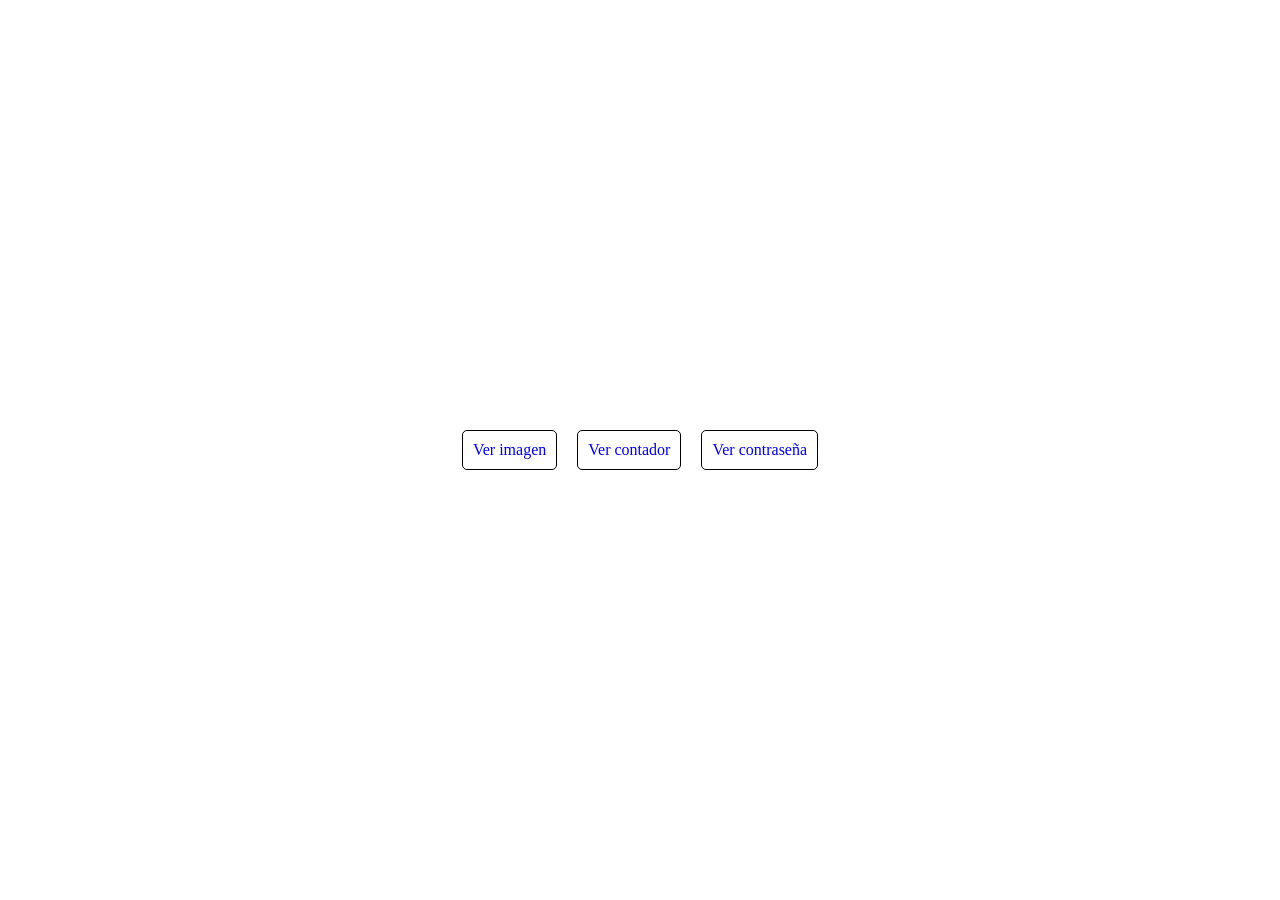
==== index.html @ 01993b5a "proyecto subido a github" ====
<!DOCTYPE html>
<html lang="en">
<head>
    <meta charset="UTF-8">
    <meta name="viewport" content="width=device-width, initial-scale=1.0">
    <link rel="stylesheet" href="./assets/css/styles.css">
    <title>Document</title>
</head>
<body>

<main>
    <nav class="btn-section">  
        <a href="./assets/pages/bordes-js.html" class="borde">Ver imagen</a>
        <a href="./assets/pages/contador-stickers.html" class="contador">Ver contador</a>
        <a href="./assets/pages/contraseña.html" class="password">Ver contraseña</a>
    </nav> 
</main>

    <script src="./assets/javascript.js"></script>
</body>
    
</html>
---- assets/css/styles.css ----
* {
  margin: 0;
  padding: 0;
  box-sizing: border-box;
}

.borde,
.contador,
.password {
  border: 1px solid black;
  border-radius: 5px;
  padding: 10px;
  text-decoration: none;
}

.btn-section {
  display: flex;
  flex-direction: row;
  justify-content: center;
  align-items: center;
  min-height: 100vh;
  gap: 20px;
}

/*Borde*/

body {
  display: flex;
  flex-direction: column;
  justify-content: space-around;
  align-items: center;
}
body img {
  width: 500px;
  height: 600px;
}

a .inicio-btns {
  justify-content: center;
}

/*STICKERS*/

.content-img {
  display: flex;
  justify-content: space-between;
  gap: 50px;
}
.pinguinos {
  height: 200px;
  width: 150px;
}

/*PASSWORD*/

.content-password{
    display: flex;
    justify-content: space-around;
    gap: 50px;
}
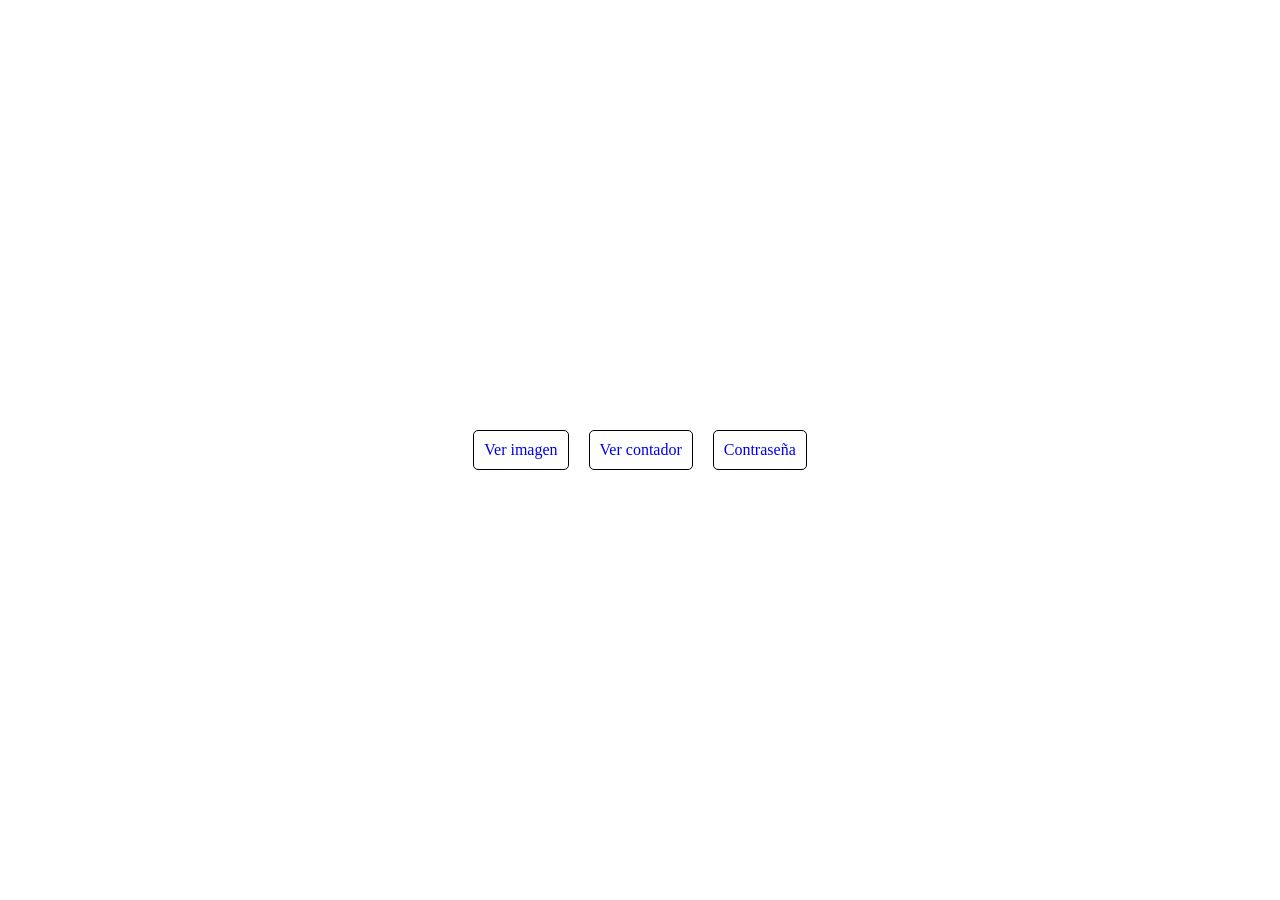
==== commit 64571b9f: "otra prueba" ====
--- a/index.html
+++ b/index.html
@@ -12,7 +12,7 @@
     <nav class="btn-section">  
         <a href="./assets/pages/bordes-js.html" class="borde">Ver imagen</a>
         <a href="./assets/pages/contador-stickers.html" class="contador">Ver contador</a>
-        <a href="./assets/pages/contraseña.html" class="password">Ver contraseña</a>
+        <a href="./assets/pages/password.html" class="password">Contraseña</a>
     </nav> 
 </main>
 
